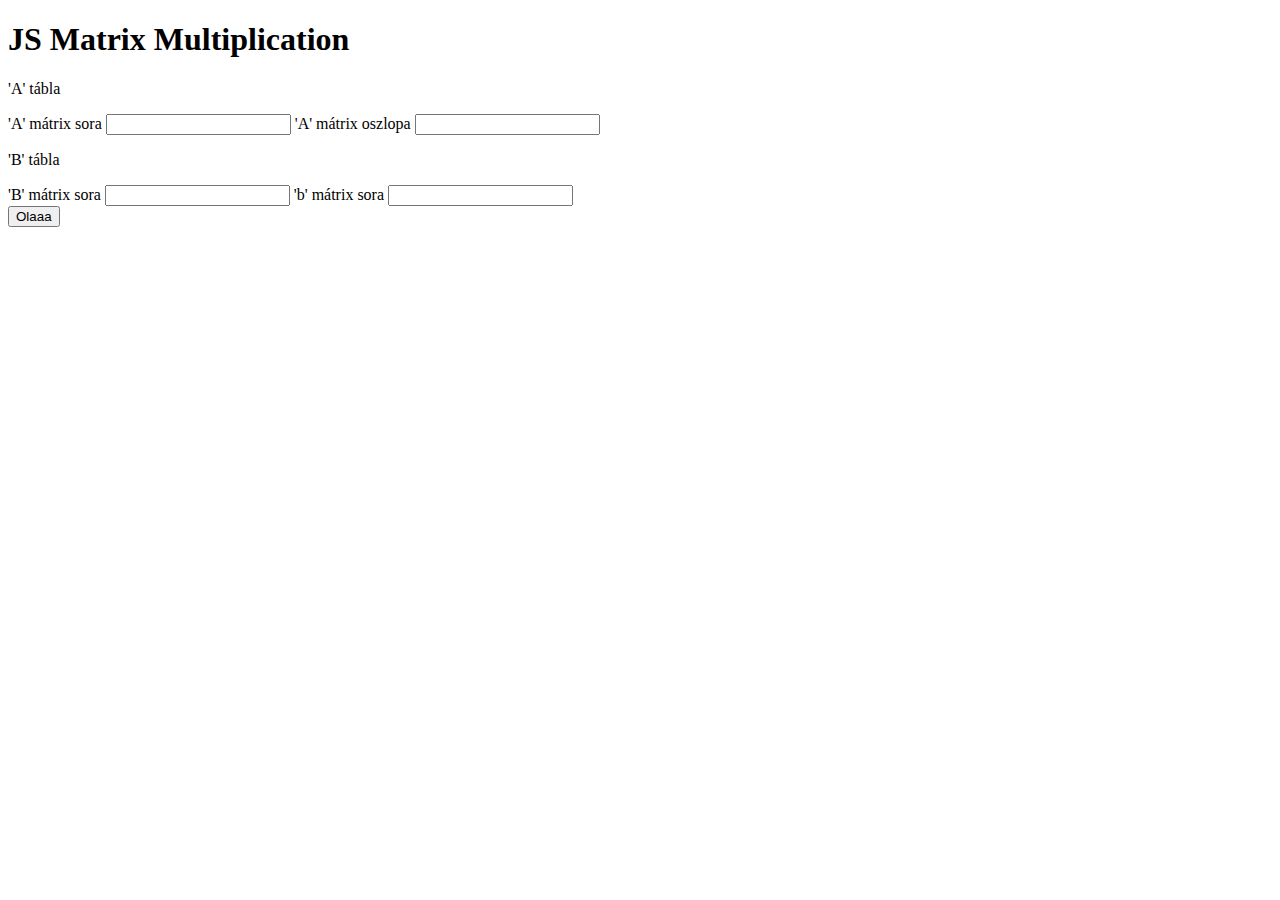
==== jhj/index.html @ 6e0b4e5e "Add files via upload" ====
<!DOCTYPE html>
<html>

<body>
    <h1>JS Matrix Multiplication</h1>
    <div>
        <p>
            'A' tábla
        </p>
        <label for="szam1">'A' mátrix sora</label>
        <input type="number" name="szam1" id="elsomatrixsor">
        <label for="szam2">'A' mátrix oszlopa</label>
        <input type="number" name="szam2" id="elsomatrixoszlop">
    </div>
    <div>
        <p>
            'B' tábla
        </p>
        <label for="szam3">'B' mátrix sora</label>
        <input type="number" name="szam3" id="masodikmatrixsor">
        <label for="szam4">'b' mátrix sora</label>
        <input type="number" name="szam4" id="masodikmatrixoszlop">
    </div>
    <div>
        <input type="submit" value="Olaaa" onclick="Szamit()">
    </div>

    <script>
        function Szamit() {
            let aOszlop = document.getElementById('elsomatrixoszlop').value;
            let aSor = document.getElementById('elsomatrixsor').value;
            let bSor = document.getElementById('masodikmatrixsor').value;
            let bOszlop = document.getElementById('masodikmatrixoszlop').value;
            Math.random(1, 10)
            let test = 1;
            var i, j, k;
            if (aOszlop != bSor) {
                alert("AZ 'A' mátrix oszlopainak száma egyezzen meg a 'B' oszlop soraival ")
            } else {

                var arr1 = new Array(aSor);
                for (var i = 0; i < aSor; i++) {
                    arr1[i] = new Array(aOszlop);
                }
                for (let i = 0; i < aSor; i++) {
                    for (let j = 0; j < aOszlop; j++) {
                        arr1[i][j] = test++;
                    }
                }

                var arr2 = new Array(bSor);
                test = 100;
                for (var i = 0; i < bSor; i++) {
                    arr2[i] = new Array(bOszlop);
                }
                for (let i = 0; i < bSor; i++) {
                    for (let j = 0; j < bOszlop; j++) {
                        arr2[i][j] = test++;
                    }
                }

                var arr3 = new Array(aSor);
                for (var i = 0; i < aSor; i++) {
                    arr3[i] = new Array(bOszlop);
                }
            }

            document.write("Matrix A (", aSor, "x", aOszlop, "):<br>");
            for (i = 0; i < aSor; i++) {
                for (j = 0; j < aOszlop; j++)
                    document.write(arr1[i][j] + " ");
                document.write("<br>");
            }

            document.write("Matrix B (", bOszlop, "x", bSor, "):<br>");
            for (i = 0; i < bSor; i++) {
                for (j = 0; j < bOszlop; j++)
                    document.write(arr2[i][j] + " ");
                document.write("<br>");
            }

            for (i = 0; i < aSor; i++) {
                for (j = 0; j < bOszlop; j++) {
                    for (k = 0; k < aSor; k++)
                        arr3[i][j] = arr3[i][j] + arr1[i][k] * arr2[k][j];
                }
            }
            document.write("Output:<br>");

            for (i = 0; i < 3; i++) {
                for (j = 0; j < 3; j++)
                    document.write(arr3[i][j] + " ");
                document.write("<br>");
            }
        }
    </script>
</body>

</html>
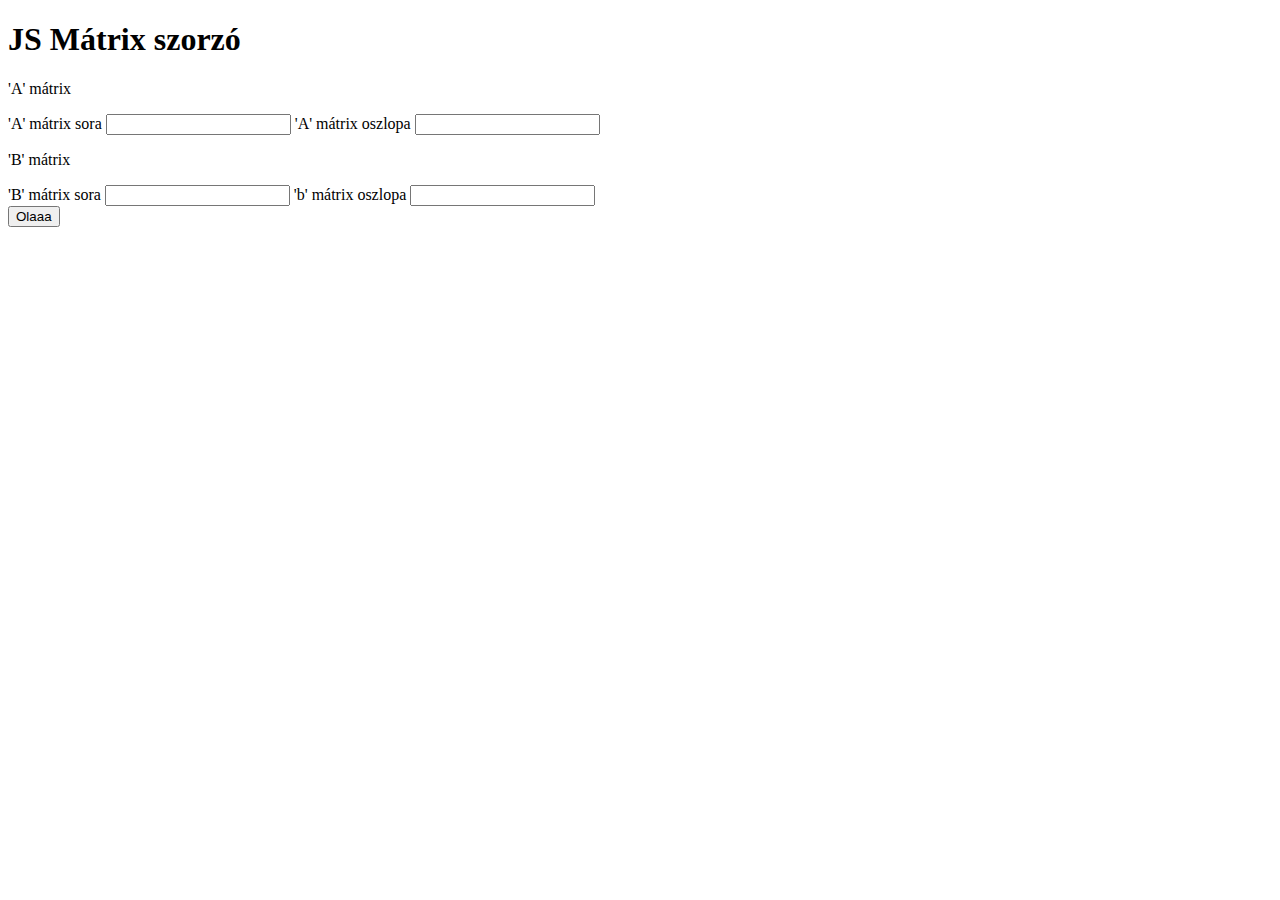
==== commit 6aeaf2ce: "ass" ====
--- a/jhj/index.html
+++ b/jhj/index.html
@@ -1,11 +1,18 @@
 <!DOCTYPE html>
-<html>
-
+<html lang="hu">
+<head>
+    <meta charset="UTF-8">
+    <meta http-equiv="X-UA-Compatible" content="IE=edge">
+    <meta name="viewport" content="width=device-width, initial-scale=1.0">
+    <link rel="stylesheet" href="style.css">
+    <title>SziSharo Mátrix szorzó</title>
+</head>
+</html>
 <body>
-    <h1>JS Matrix Multiplication</h1>
+    <h1>JS Mátrix szorzó</h1>
     <div>
         <p>
-            'A' tábla
+            'A' mátrix
         </p>
         <label for="szam1">'A' mátrix sora</label>
         <input type="number" name="szam1" id="elsomatrixsor">
@@ -14,86 +21,28 @@
     </div>
     <div>
         <p>
-            'B' tábla
+            'B' mátrix
         </p>
         <label for="szam3">'B' mátrix sora</label>
         <input type="number" name="szam3" id="masodikmatrixsor">
-        <label for="szam4">'b' mátrix sora</label>
+        <label for="szam4">'b' mátrix oszlopa</label>
         <input type="number" name="szam4" id="masodikmatrixoszlop">
     </div>
     <div>
         <input type="submit" value="Olaaa" onclick="Szamit()">
     </div>
+    <p id="aw"> 
 
-    <script>
-        function Szamit() {
-            let aOszlop = document.getElementById('elsomatrixoszlop').value;
-            let aSor = document.getElementById('elsomatrixsor').value;
-            let bSor = document.getElementById('masodikmatrixsor').value;
-            let bOszlop = document.getElementById('masodikmatrixoszlop').value;
-            Math.random(1, 10)
-            let test = 1;
-            var i, j, k;
-            if (aOszlop != bSor) {
-                alert("AZ 'A' mátrix oszlopainak száma egyezzen meg a 'B' oszlop soraival ")
-            } else {
+    </p>
+    <div id="hess">   </div>
+    <p id="bw">
 
-                var arr1 = new Array(aSor);
-                for (var i = 0; i < aSor; i++) {
-                    arr1[i] = new Array(aOszlop);
-                }
-                for (let i = 0; i < aSor; i++) {
-                    for (let j = 0; j < aOszlop; j++) {
-                        arr1[i][j] = test++;
-                    }
-                }
+    </p>
+<div id="bm"></div>
 
-                var arr2 = new Array(bSor);
-                test = 100;
-                for (var i = 0; i < bSor; i++) {
-                    arr2[i] = new Array(bOszlop);
-                }
-                for (let i = 0; i < bSor; i++) {
-                    for (let j = 0; j < bOszlop; j++) {
-                        arr2[i][j] = test++;
-                    }
-                }
 
-                var arr3 = new Array(aSor);
-                for (var i = 0; i < aSor; i++) {
-                    arr3[i] = new Array(bOszlop);
-                }
-            }
-
-            document.write("Matrix A (", aSor, "x", aOszlop, "):<br>");
-            for (i = 0; i < aSor; i++) {
-                for (j = 0; j < aOszlop; j++)
-                    document.write(arr1[i][j] + " ");
-                document.write("<br>");
-            }
-
-            document.write("Matrix B (", bOszlop, "x", bSor, "):<br>");
-            for (i = 0; i < bSor; i++) {
-                for (j = 0; j < bOszlop; j++)
-                    document.write(arr2[i][j] + " ");
-                document.write("<br>");
-            }
-
-            for (i = 0; i < aSor; i++) {
-                for (j = 0; j < bOszlop; j++) {
-                    for (k = 0; k < aSor; k++)
-                        arr3[i][j] = arr3[i][j] + arr1[i][k] * arr2[k][j];
-                }
-            }
-            document.write("Output:<br>");
-
-            for (i = 0; i < 3; i++) {
-                for (j = 0; j < 3; j++)
-                    document.write(arr3[i][j] + " ");
-                document.write("<br>");
-            }
-        }
-    </script>
+</table>
+<script src="szamit.js"></script>
 </body>
 
 </html>--- a/jhj/style.css
+++ b/jhj/style.css
@@ -0,0 +1,7 @@
+.as{
+    border: 2px #000000 solid;
+}
+
+td{
+ 
+}